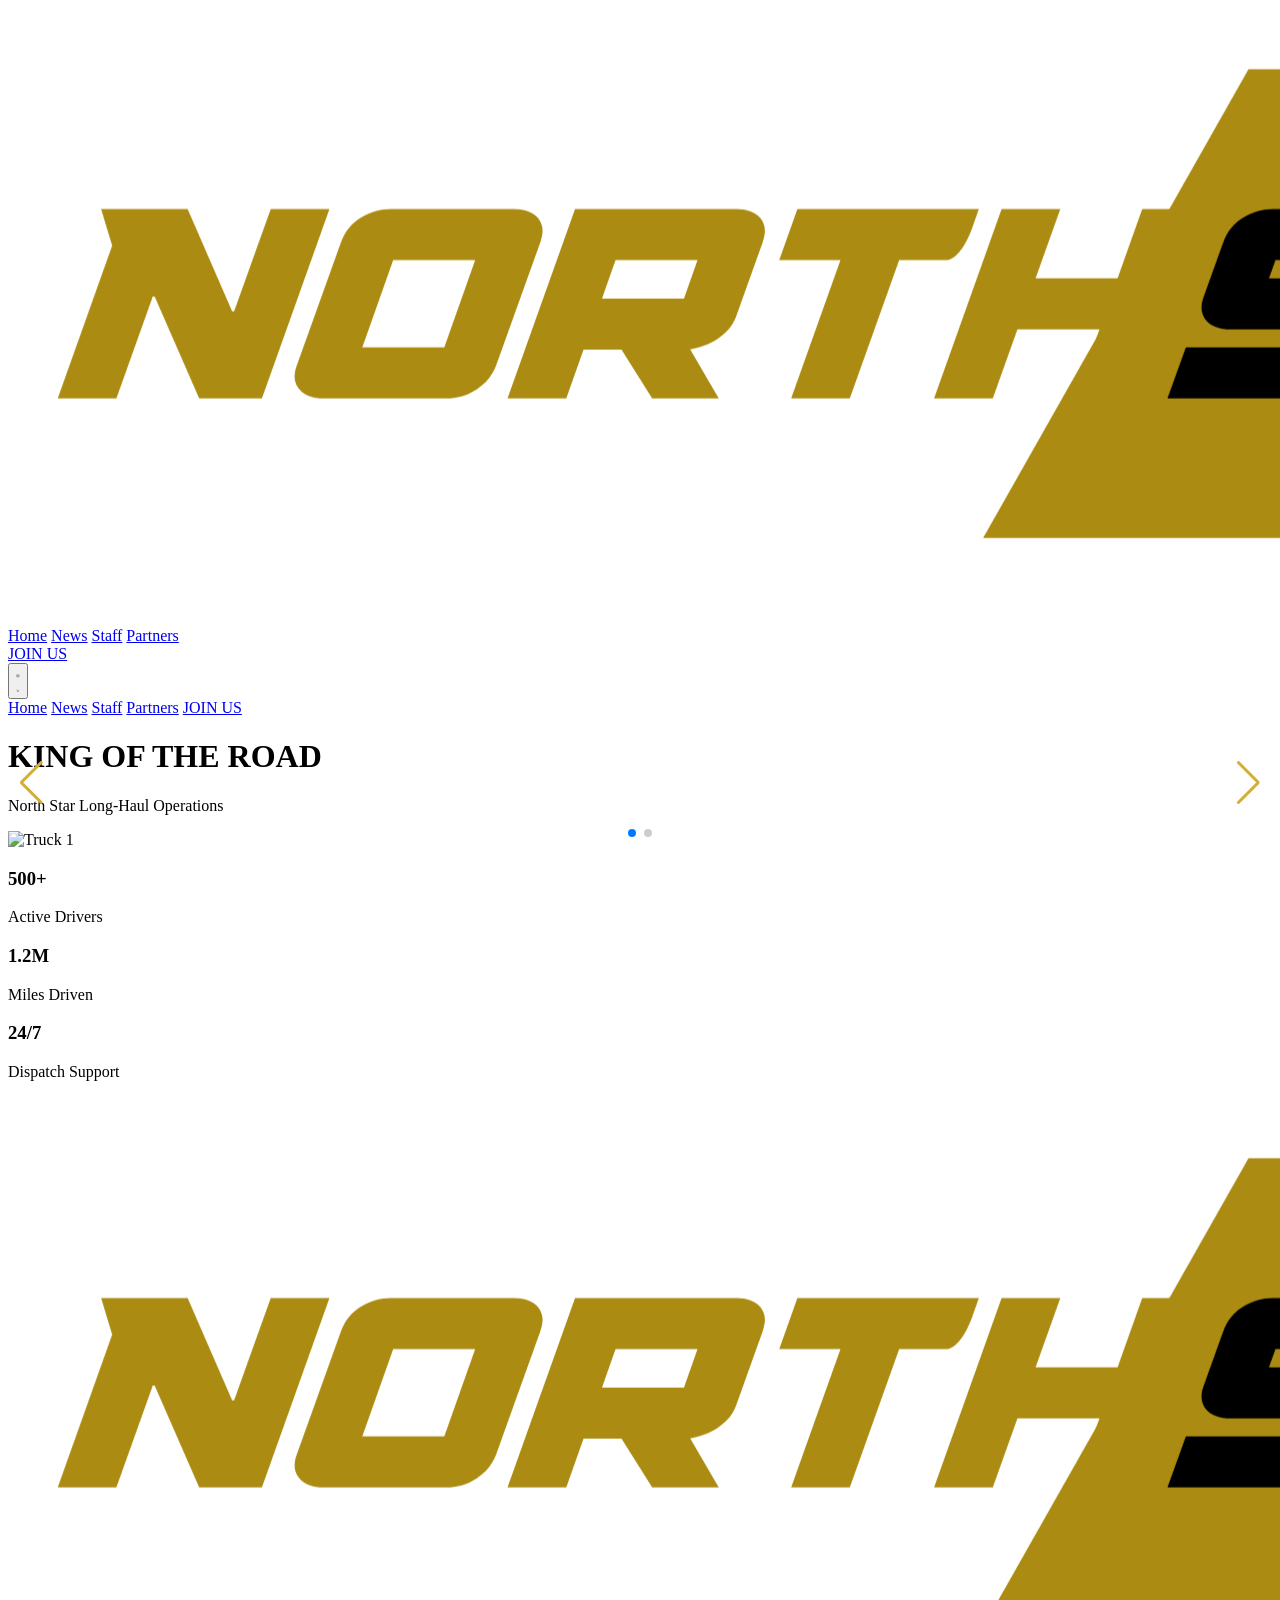
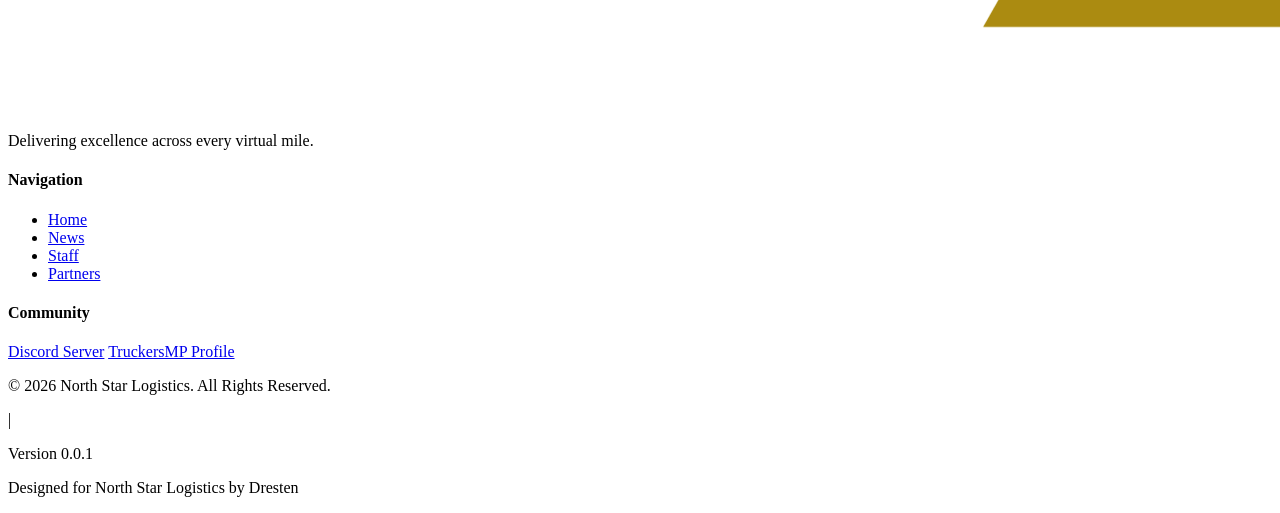
==== index.html @ d7bb45ef "Update logo image source in footer" ====
<!DOCTYPE html>
<html lang="en">
<head>
    <meta charset="UTF-8">
    <meta name="viewport" content="width=device-width, initial-scale=1.0">
    <title>North Star Logistics | Home</title>
    <link href="https://fonts.googleapis.com/css2?family=Viga&display=swap" rel="stylesheet">
    <script src="https://cdn.tailwindcss.com"></script>
    <link rel="stylesheet" href="https://cdn.jsdelivr.net/npm/swiper@11/swiper-bundle.min.css" />
    <link rel="stylesheet" href="style.css">
</head>
<body>

    <!-- Navigation -->
    <nav class="bg-black border-b border-yellow-900/50 relative z-50">
        <div class="max-w-7xl mx-auto px-6 py-4 flex items-center justify-between">
            <a href="index.html" class="flex items-center">
                <img src="NSL Logo.png" alt="North Star Logistics Logo" class="h-10 md:h-12 w-auto object-contain">
            </a>

            <!-- Desktop Links (All Gold) -->
            <div class="hidden md:flex space-x-8 uppercase text-sm tracking-widest font-bold">
                <a href="index.html" class="gold-text hover:text-yellow-400 transition">Home</a>
                <a href="news.html" class="gold-text hover:text-yellow-400 transition">News</a>
                <a href="staff.html" class="gold-text hover:text-yellow-400 transition">Staff</a>
                <a href="partners.html" class="gold-text hover:text-yellow-400 transition">Partners</a>
            </div>

            <!-- Desktop Join Button -->
            <div class="hidden md:block">
                <a href="https://discord.gg/YOUR_INVITE_LINK" target="_blank" rel="noopener noreferrer" class="gold-bg text-black px-6 py-2 rounded-sm font-bold hover:bg-yellow-600 transition inline-block">
                    JOIN US
                </a>
            </div>

            <!-- Mobile Hamburger Button -->
            <button id="mobile-menu-btn" aria-label="Toggle Menu" class="md:hidden gold-text focus:outline-none p-2">
                <svg id="hamburger-icon" class="w-7 h-7" fill="none" stroke="currentColor" viewBox="0 0 24 24"><path stroke-linecap="round" stroke-linejoin="round" stroke-width="2" d="M4 6h16M4 12h16M4 18h16"></path></svg>
                <svg id="close-icon" class="w-7 h-7 hidden" fill="none" stroke="currentColor" viewBox="0 0 24 24"><path stroke-linecap="round" stroke-linejoin="round" stroke-width="2" d="M6 18L18 6M6 6l12 12"></path></svg>
            </button>
        </div>

        <!-- Mobile Menu Dropdown (All Gold) -->
        <div id="mobile-menu" class="hidden md:hidden bg-zinc-950 border-b border-yellow-900/40 px-6 py-6 space-y-4 text-center">
            <a href="index.html" class="block text-lg gold-text uppercase tracking-wider py-1 hover:text-yellow-400 transition">Home</a>
            <a href="news.html" class="block text-lg gold-text uppercase tracking-wider py-1 hover:text-yellow-400 transition">News</a>
            <a href="staff.html" class="block text-lg gold-text uppercase tracking-wider py-1 hover:text-yellow-400 transition">Staff</a>
            <a href="partners.html" class="block text-lg gold-text uppercase tracking-wider py-1 hover:text-yellow-400 transition">Partners</a>
            <a href="https://discord.gg/YOUR_INVITE_LINK" target="_blank" rel="noopener noreferrer" class="gold-bg text-black px-6 py-3 rounded-sm font-bold hover:bg-yellow-600 transition inline-block w-full mt-4">JOIN US</a>
        </div>
    </nav>

    <!-- Carousel Section -->
    <div class="swiper mySwiper">
        <div class="swiper-wrapper">
            <div class="swiper-slide">
                <div class="absolute inset-0 bg-black/50 flex flex-col items-center justify-center text-center p-4">
                    <h1 class="text-5xl md:text-7xl gold-text mb-4">KING OF THE ROAD</h1>
                    <p class="text-xl tracking-widest uppercase">North Star Long-Haul Operations</p>
                </div>
                <img src="https://images.unsplash.com/photo-1601584115197-04ecc0da31d7?auto=format&fit=crop&q=80&w=1600" alt="Truck 1">
            </div>
            <div class="swiper-slide">
                <div class="absolute inset-0 bg-black/50 flex flex-col items-center justify-center text-center p-4">
                    <h1 class="text-5xl md:text-7xl gold-text mb-4">DOMINATE THE HIGHWAY</h1>
                    <p class="text-xl tracking-widest uppercase">Premier Virtual Logistics Fleet</p>
                </div>
                <img src="https://images.unsplash.com/photo-1519003722824-194d4455a60c?auto=format&fit=crop&q=80&w=1600" alt="Truck 2">
            </div>
        </div>
        <div class="swiper-button-next" style="color: #D4AF37;"></div>
        <div class="swiper-button-prev" style="color: #D4AF37;"></div>
        <div class="swiper-pagination"></div>
    </div>

    <!-- Stats Section -->
    <section class="py-20 px-6 max-w-6xl mx-auto">
        <div class="grid grid-cols-1 md:grid-cols-3 gap-8 text-center">
            <div class="stat-card p-8 border border-yellow-900/30 bg-zinc-900/50">
                <h3 class="text-4xl gold-text mb-2">500+</h3>
                <p class="uppercase tracking-tighter text-zinc-400">Active Drivers</p>
            </div>
            <div class="stat-card p-8 border border-yellow-900/30 bg-zinc-900/50">
                <h3 class="text-4xl gold-text mb-2">1.2M</h3>
                <p class="uppercase tracking-tighter text-zinc-400">Miles Driven</p>
            </div>
            <div class="stat-card p-8 border border-yellow-900/30 bg-zinc-900/50">
                <h3 class="text-4xl gold-text mb-2">24/7</h3>
                <p class="uppercase tracking-tighter text-zinc-400">Dispatch Support</p>
            </div>
        </div>
    </section>

    <!-- Footer -->
    <footer class="bg-black border-t border-yellow-900/30 pt-16 pb-8">
        <div class="max-w-7xl mx-auto px-6">
            <div class="grid grid-cols-1 md:grid-cols-3 gap-12 mb-12">
                <div class="space-y-4">
                    <img src="NSL Logo.png" alt="North Star Logistics Logo" class="h-10 w-auto object-contain">
                    <p class="text-zinc-500 text-sm leading-relaxed">
                        Delivering excellence across every virtual mile.
                    </p>
                </div>
                <div class="space-y-4">
                    <h4 class="text-white uppercase tracking-widest text-sm font-bold">Navigation</h4>
                    <ul class="text-zinc-500 text-sm space-y-2">
                        <li><a href="index.html" class="hover:text-yellow-500 transition">Home</a></li>
                        <li><a href="news.html" class="hover:text-yellow-500 transition">News</a></li>
                        <li><a href="staff.html" class="hover:text-yellow-500 transition">Staff</a></li>
                        <li><a href="partners.html" class="hover:text-yellow-500 transition">Partners</a></li>
                    </ul>
                </div>
                <div class="space-y-4">
                    <h4 class="text-white uppercase tracking-widest text-sm font-bold">Community</h4>
                    <div class="flex flex-col space-y-2">
                        <a href="https://discord.gg/YOUR_INVITE_LINK" target="_blank" rel="noopener noreferrer" class="text-zinc-500 hover:text-yellow-500 text-sm transition">Discord Server</a>
                        <a href="https://truckersmp.com/vtc/YOUR_VTC_ID" target="_blank" rel="noopener noreferrer" class="text-zinc-500 hover:text-yellow-500 text-sm transition">TruckersMP Profile</a>
                    </div>
                </div>
            </div>

            <div class="pt-8 border-t border-zinc-900 flex flex-col md:flex-row justify-between items-center text-zinc-600 text-[10px] uppercase tracking-[0.2em]">
                <div class="flex flex-col md:flex-row md:space-x-4 items-center">
                    <p>&copy; 2026 North Star Logistics. All Rights Reserved.</p>
                    <span class="hidden md:inline text-zinc-800">|</span>
                    <p class="gold-text font-bold opacity-80">Version 0.0.1</p>
                </div>
                <p class="mt-2 md:mt-0">Designed for North Star Logistics by Dresten</p>
            </div>
        </div>
    </footer>

    <script src="https://cdn.jsdelivr.net/npm/swiper@11/swiper-bundle.min.js"></script>
    <script>
        var swiper = new Swiper(".mySwiper", {
            loop: true,
            autoplay: { delay: 4000, disableOnInteraction: false },
            pagination: { el: ".swiper-pagination", clickable: true },
            navigation: { nextEl: ".swiper-button-next", prevEl: ".swiper-button-prev" },
        });

        // Mobile Menu Toggle
        const menuBtn = document.getElementById('mobile-menu-btn');
        const mobileMenu = document.getElementById('mobile-menu');
        const hamburgerIcon = document.getElementById('hamburger-icon');
        const closeIcon = document.getElementById('close-icon');

        menuBtn.addEventListener('click', () => {
            mobileMenu.classList.toggle('hidden');
            hamburgerIcon.classList.toggle('hidden');
            closeIcon.classList.toggle('hidden');
        });
    </script>
</body>
</html>
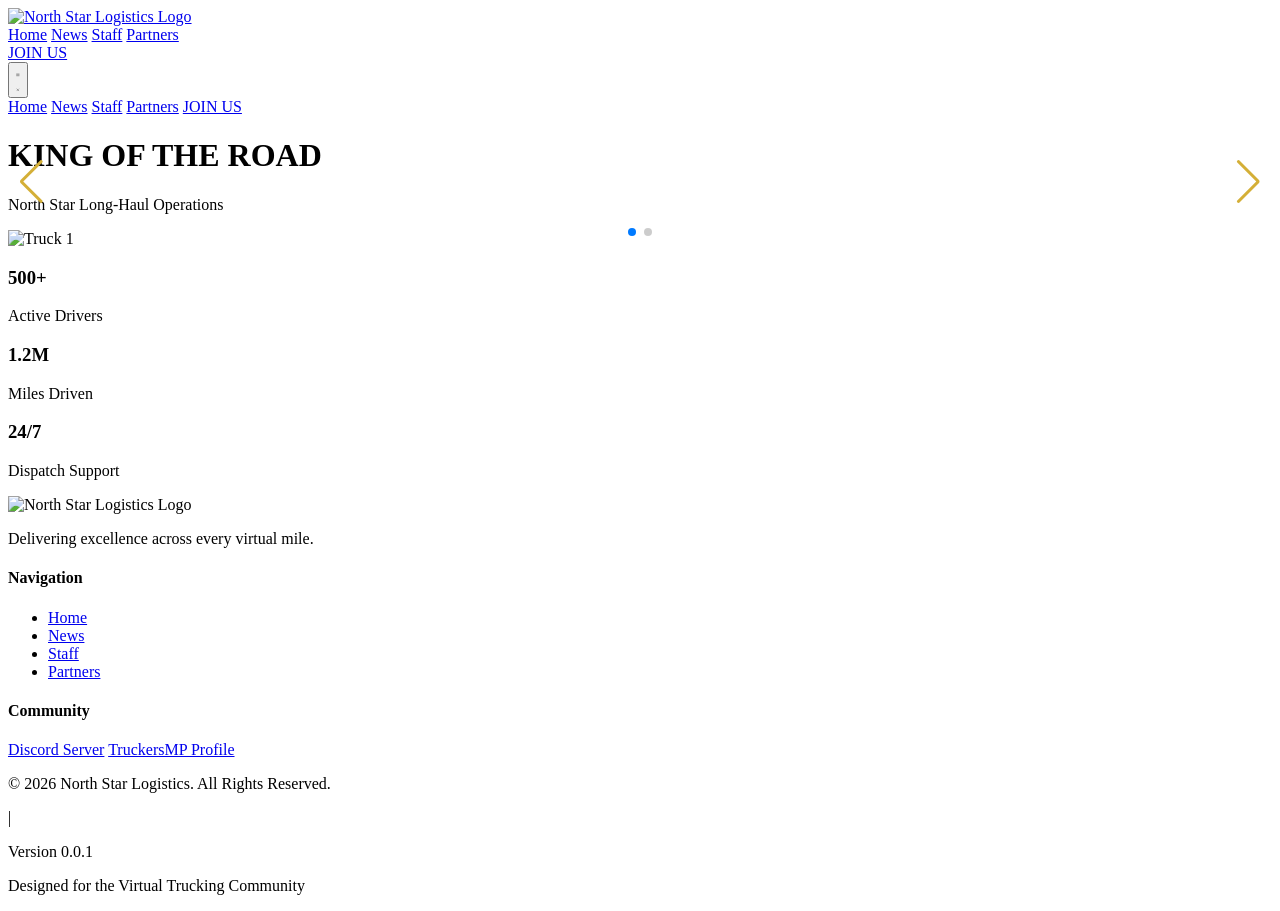
==== commit e0e6c80e: "Update logo and navigation styles in index.html" ====
--- a/index.html
+++ b/index.html
@@ -15,15 +15,15 @@
     <nav class="bg-black border-b border-yellow-900/50 relative z-50">
         <div class="max-w-7xl mx-auto px-6 py-4 flex items-center justify-between">
             <a href="index.html" class="flex items-center">
-                <img src="NSL Logo.png" alt="North Star Logistics Logo" class="h-10 md:h-12 w-auto object-contain">
+                <img src="NST Logo New 2026.png" alt="North Star Logistics Logo" class="h-10 md:h-12 w-auto object-contain">
             </a>
 
-            <!-- Desktop Links (All Gold) -->
+            <!-- Desktop Links (White by default, Gold on hover) -->
             <div class="hidden md:flex space-x-8 uppercase text-sm tracking-widest font-bold">
-                <a href="index.html" class="gold-text hover:text-yellow-400 transition">Home</a>
-                <a href="news.html" class="gold-text hover:text-yellow-400 transition">News</a>
-                <a href="staff.html" class="gold-text hover:text-yellow-400 transition">Staff</a>
-                <a href="partners.html" class="gold-text hover:text-yellow-400 transition">Partners</a>
+                <a href="index.html" class="text-white hover:text-yellow-500 transition duration-300">Home</a>
+                <a href="news.html" class="text-white hover:text-yellow-500 transition duration-300">News</a>
+                <a href="staff.html" class="text-white hover:text-yellow-500 transition duration-300">Staff</a>
+                <a href="partners.html" class="text-white hover:text-yellow-500 transition duration-300">Partners</a>
             </div>
 
             <!-- Desktop Join Button -->
@@ -34,18 +34,18 @@
             </div>
 
             <!-- Mobile Hamburger Button -->
-            <button id="mobile-menu-btn" aria-label="Toggle Menu" class="md:hidden gold-text focus:outline-none p-2">
+            <button id="mobile-menu-btn" aria-label="Toggle Menu" class="md:hidden text-white hover:text-yellow-500 focus:outline-none p-2 transition duration-300">
                 <svg id="hamburger-icon" class="w-7 h-7" fill="none" stroke="currentColor" viewBox="0 0 24 24"><path stroke-linecap="round" stroke-linejoin="round" stroke-width="2" d="M4 6h16M4 12h16M4 18h16"></path></svg>
                 <svg id="close-icon" class="w-7 h-7 hidden" fill="none" stroke="currentColor" viewBox="0 0 24 24"><path stroke-linecap="round" stroke-linejoin="round" stroke-width="2" d="M6 18L18 6M6 6l12 12"></path></svg>
             </button>
         </div>
 
-        <!-- Mobile Menu Dropdown (All Gold) -->
+        <!-- Mobile Menu Dropdown -->
         <div id="mobile-menu" class="hidden md:hidden bg-zinc-950 border-b border-yellow-900/40 px-6 py-6 space-y-4 text-center">
-            <a href="index.html" class="block text-lg gold-text uppercase tracking-wider py-1 hover:text-yellow-400 transition">Home</a>
-            <a href="news.html" class="block text-lg gold-text uppercase tracking-wider py-1 hover:text-yellow-400 transition">News</a>
-            <a href="staff.html" class="block text-lg gold-text uppercase tracking-wider py-1 hover:text-yellow-400 transition">Staff</a>
-            <a href="partners.html" class="block text-lg gold-text uppercase tracking-wider py-1 hover:text-yellow-400 transition">Partners</a>
+            <a href="index.html" class="block text-lg text-white hover:text-yellow-500 uppercase tracking-wider py-1 transition duration-300">Home</a>
+            <a href="news.html" class="block text-lg text-white hover:text-yellow-500 uppercase tracking-wider py-1 transition duration-300">News</a>
+            <a href="staff.html" class="block text-lg text-white hover:text-yellow-500 uppercase tracking-wider py-1 transition duration-300">Staff</a>
+            <a href="partners.html" class="block text-lg text-white hover:text-yellow-500 uppercase tracking-wider py-1 transition duration-300">Partners</a>
             <a href="https://discord.gg/YOUR_INVITE_LINK" target="_blank" rel="noopener noreferrer" class="gold-bg text-black px-6 py-3 rounded-sm font-bold hover:bg-yellow-600 transition inline-block w-full mt-4">JOIN US</a>
         </div>
     </nav>
@@ -96,7 +96,7 @@
         <div class="max-w-7xl mx-auto px-6">
             <div class="grid grid-cols-1 md:grid-cols-3 gap-12 mb-12">
                 <div class="space-y-4">
-                    <img src="NSL Logo.png" alt="North Star Logistics Logo" class="h-10 w-auto object-contain">
+                    <img src="NST Logo New 2026.png" alt="North Star Logistics Logo" class="h-10 w-auto object-contain">
                     <p class="text-zinc-500 text-sm leading-relaxed">
                         Delivering excellence across every virtual mile.
                     </p>
@@ -125,7 +125,7 @@
                     <span class="hidden md:inline text-zinc-800">|</span>
                     <p class="gold-text font-bold opacity-80">Version 0.0.1</p>
                 </div>
-                <p class="mt-2 md:mt-0">Designed for North Star Logistics by Dresten</p>
+                <p class="mt-2 md:mt-0">Designed for the Virtual Trucking Community</p>
             </div>
         </div>
     </footer>
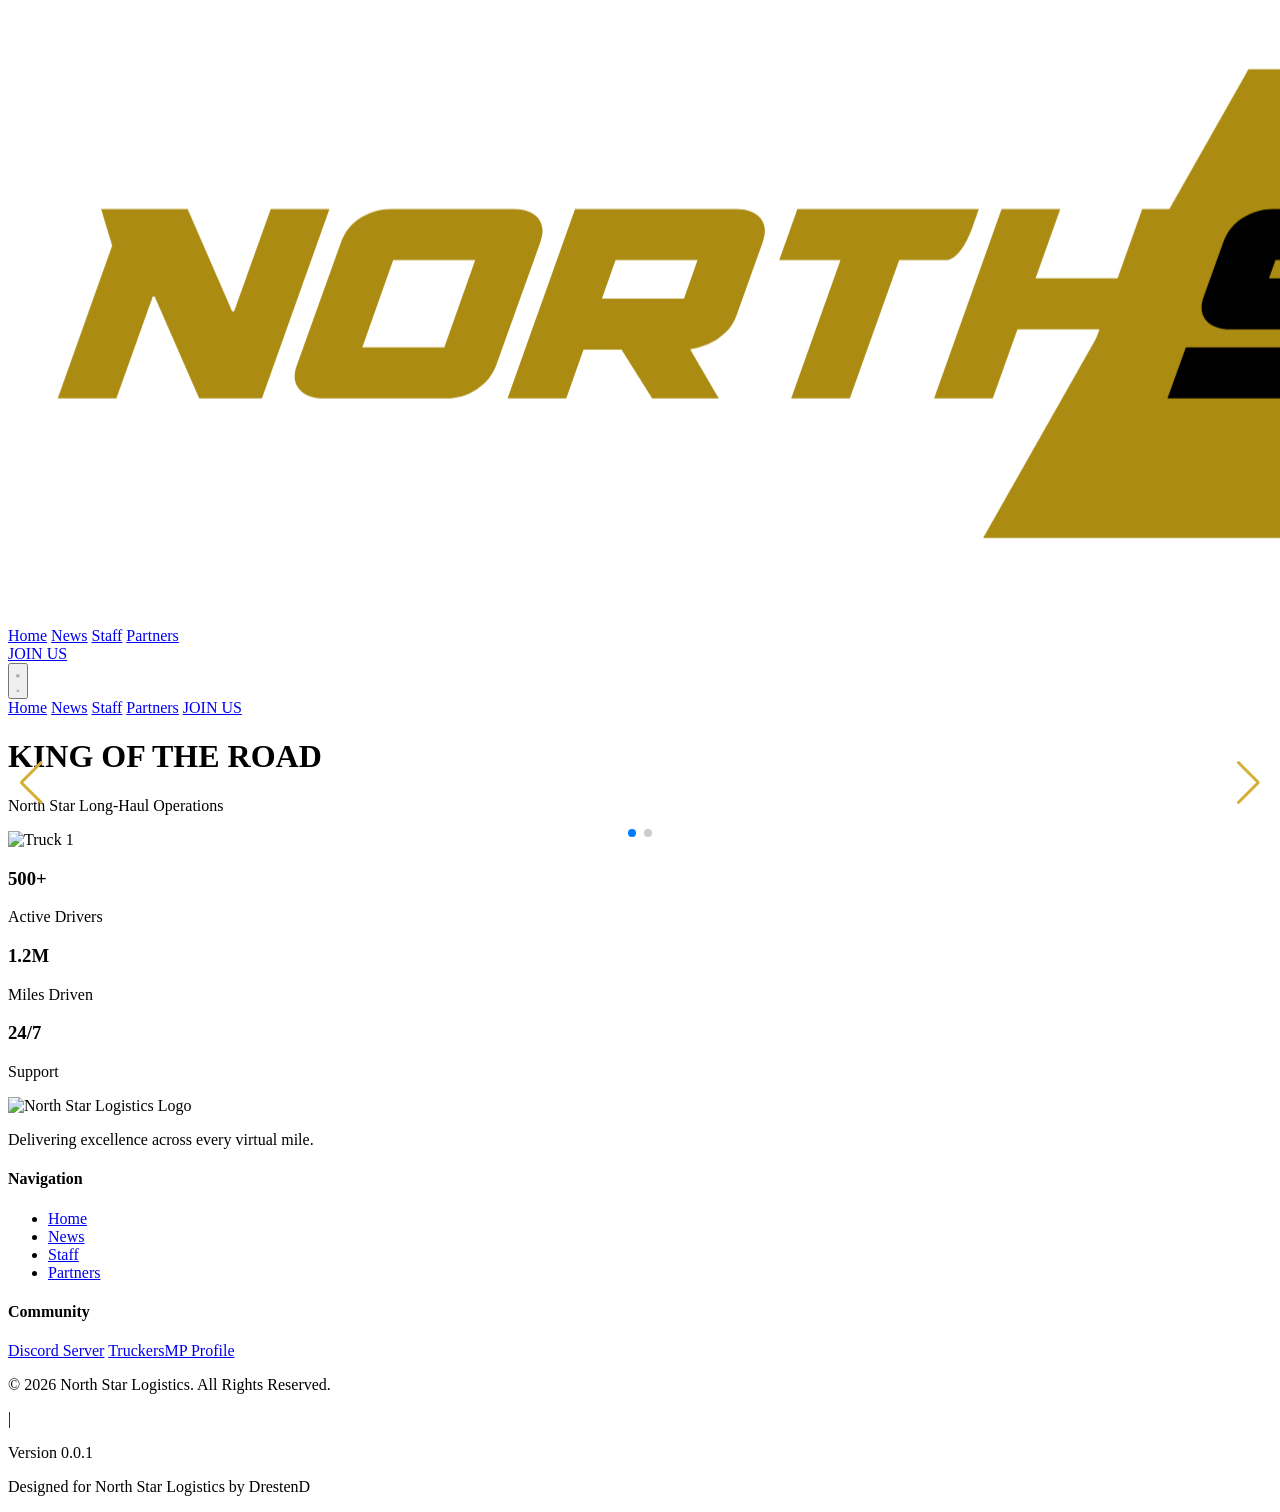
==== commit 3d690b74: "Change logo image and update footer attribution Updated logo image source and modified footer text t" ====
--- a/index.html
+++ b/index.html
@@ -15,7 +15,7 @@
     <nav class="bg-black border-b border-yellow-900/50 relative z-50">
         <div class="max-w-7xl mx-auto px-6 py-4 flex items-center justify-between">
             <a href="index.html" class="flex items-center">
-                <img src="NST Logo New 2026.png" alt="North Star Logistics Logo" class="h-10 md:h-12 w-auto object-contain">
+                <img src="NSL Logo.png" alt="North Star Logistics Logo" class="h-10 md:h-12 w-auto object-contain">
             </a>
 
             <!-- Desktop Links (White by default, Gold on hover) -->
@@ -86,7 +86,7 @@
             </div>
             <div class="stat-card p-8 border border-yellow-900/30 bg-zinc-900/50">
                 <h3 class="text-4xl gold-text mb-2">24/7</h3>
-                <p class="uppercase tracking-tighter text-zinc-400">Dispatch Support</p>
+                <p class="uppercase tracking-tighter text-zinc-400">Support</p>
             </div>
         </div>
     </section>
@@ -125,7 +125,7 @@
                     <span class="hidden md:inline text-zinc-800">|</span>
                     <p class="gold-text font-bold opacity-80">Version 0.0.1</p>
                 </div>
-                <p class="mt-2 md:mt-0">Designed for the Virtual Trucking Community</p>
+                <p class="mt-2 md:mt-0">Designed for North Star Logistics by DrestenD</p>
             </div>
         </div>
     </footer>
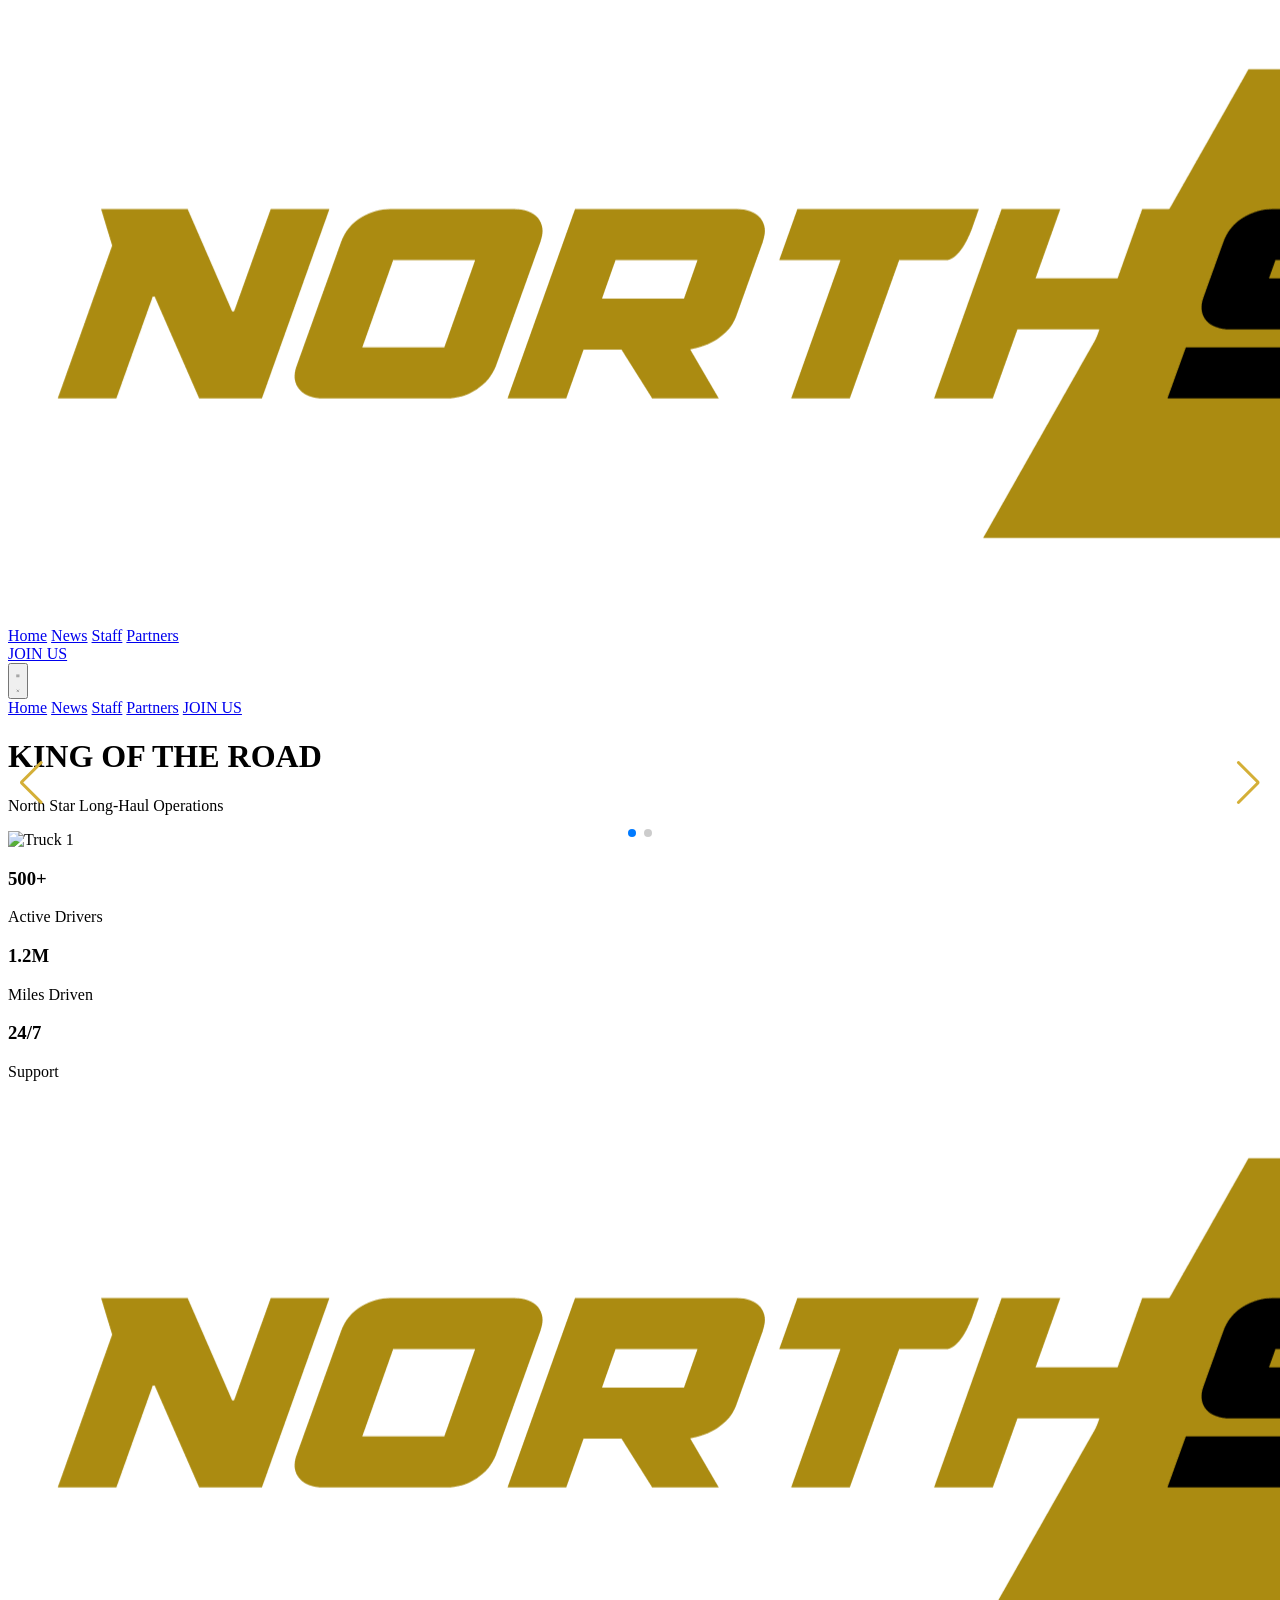
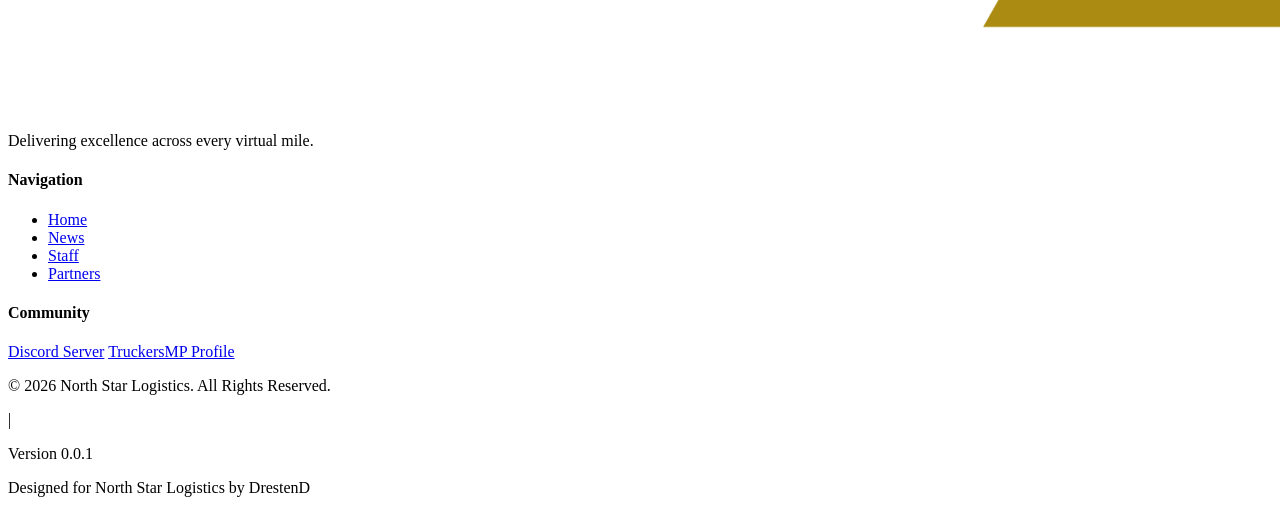
==== commit 45805abc: "Update logo image source in footer" ====
--- a/index.html
+++ b/index.html
@@ -96,7 +96,7 @@
         <div class="max-w-7xl mx-auto px-6">
             <div class="grid grid-cols-1 md:grid-cols-3 gap-12 mb-12">
                 <div class="space-y-4">
-                    <img src="NST Logo New 2026.png" alt="North Star Logistics Logo" class="h-10 w-auto object-contain">
+                    <img src="NSL Logo.png" alt="North Star Logistics Logo" class="h-10 w-auto object-contain">
                     <p class="text-zinc-500 text-sm leading-relaxed">
                         Delivering excellence across every virtual mile.
                     </p>
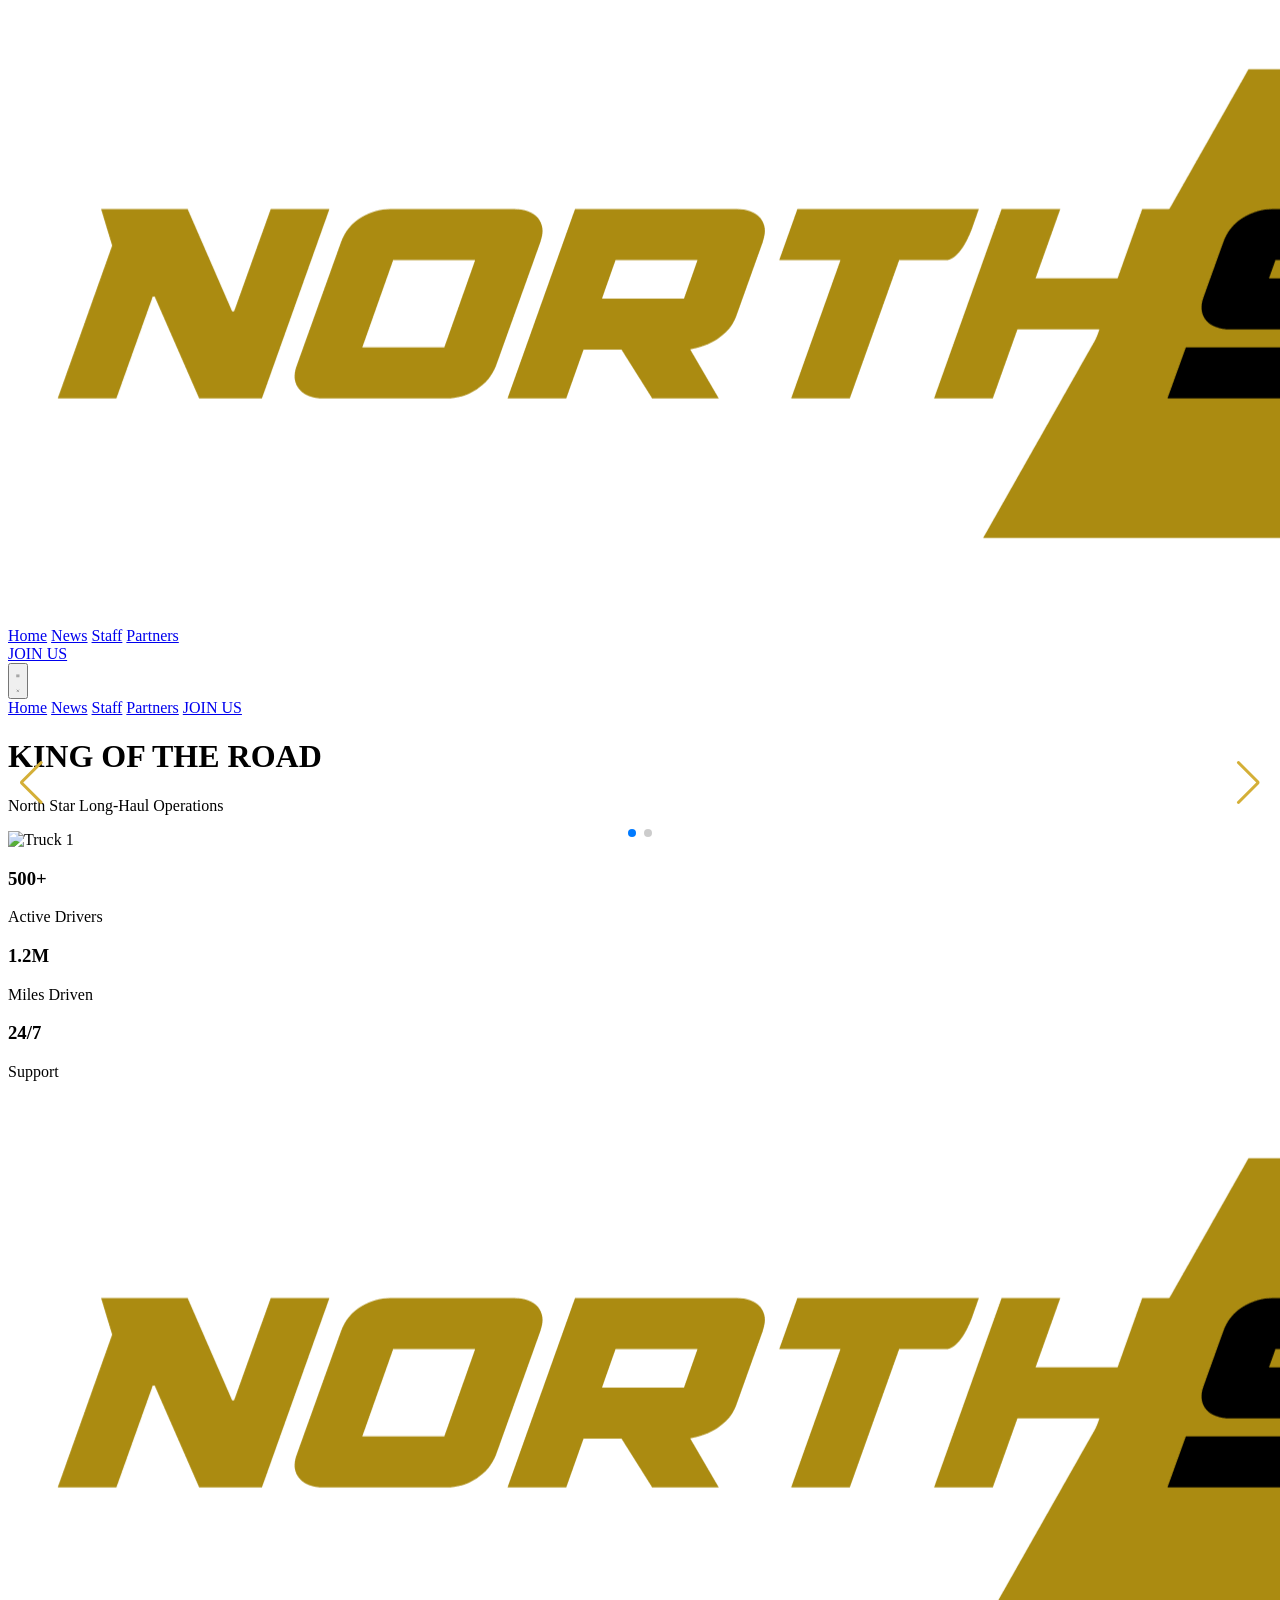
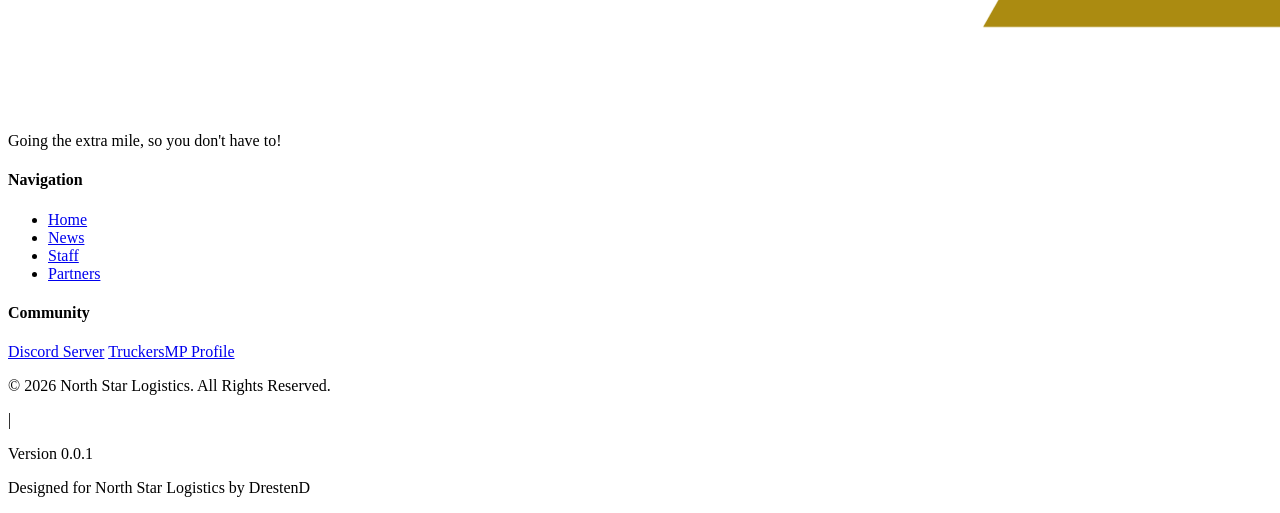
==== commit e0aea6e5: "Update tagline in index.html" ====
--- a/index.html
+++ b/index.html
@@ -98,7 +98,7 @@
                 <div class="space-y-4">
                     <img src="NSL Logo.png" alt="North Star Logistics Logo" class="h-10 w-auto object-contain">
                     <p class="text-zinc-500 text-sm leading-relaxed">
-                        Delivering excellence across every virtual mile.
+                        Going the extra mile, so you don't have to!
                     </p>
                 </div>
                 <div class="space-y-4">
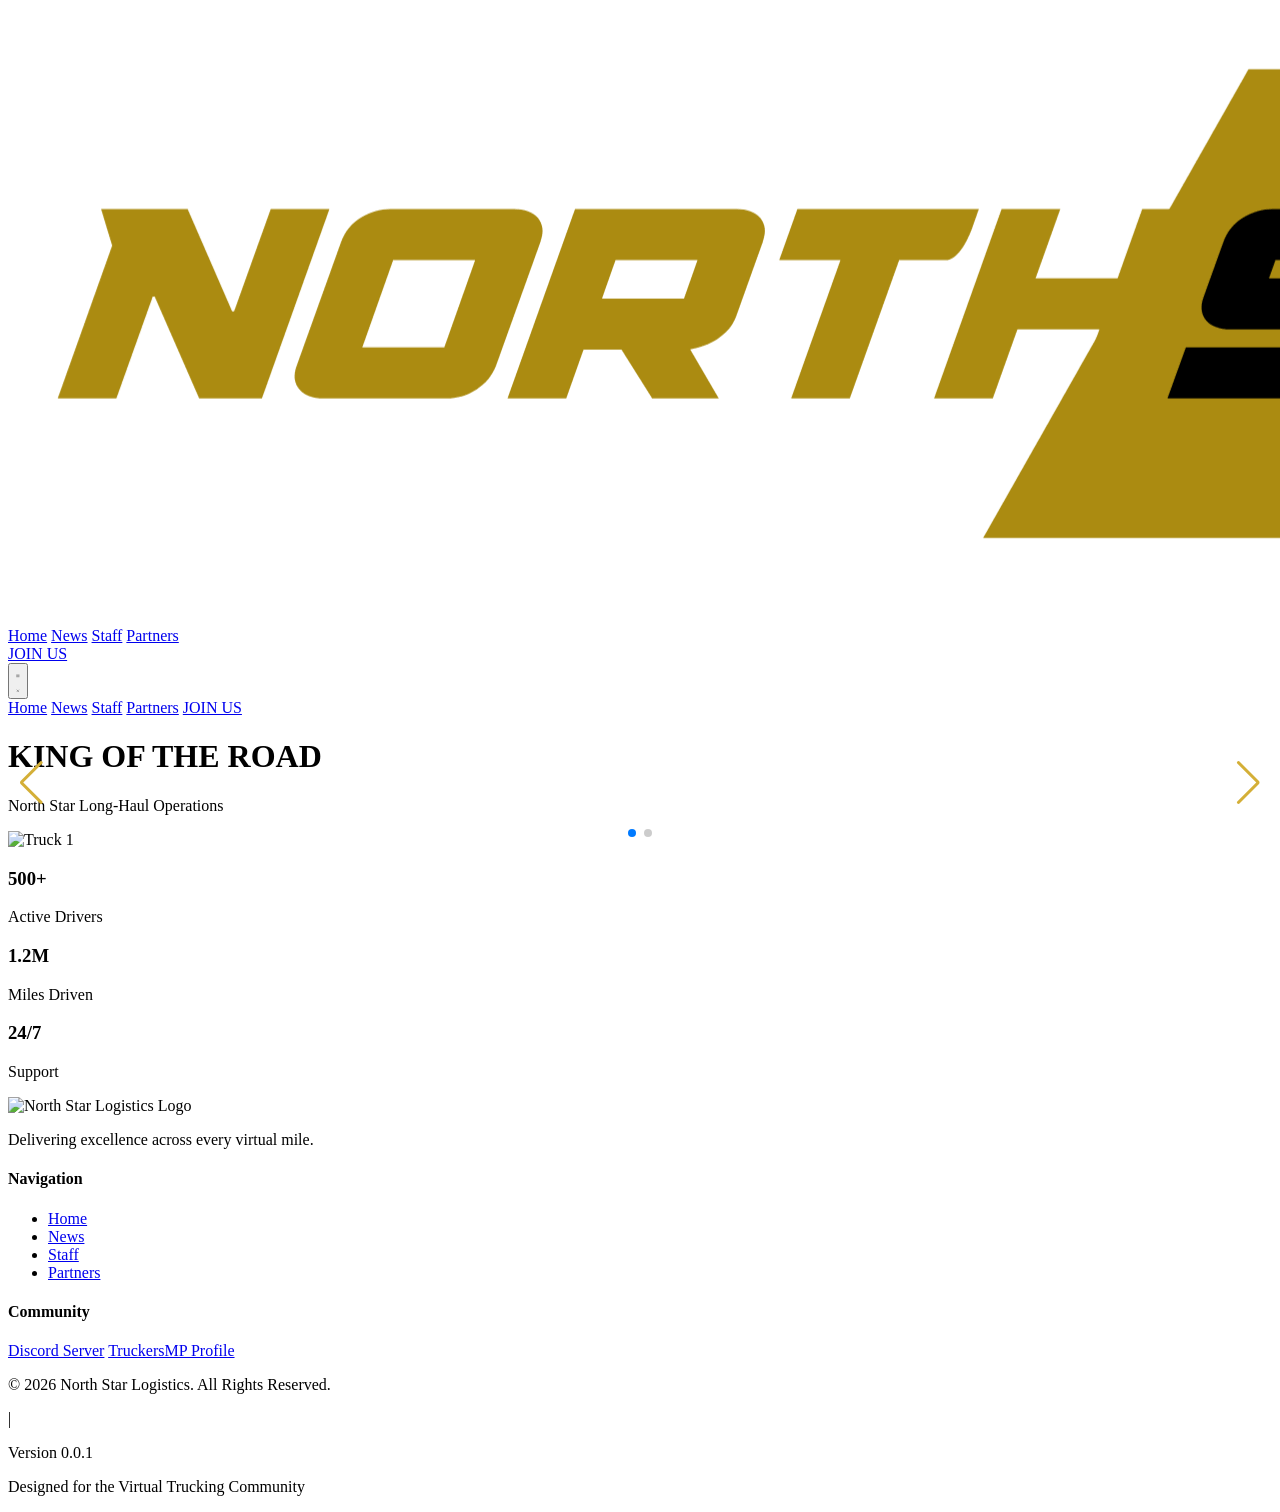
==== commit da1925bd: "Revamp footer with Northern Lights graphic accent Updated footer section with new logo and text." ====
--- a/index.html
+++ b/index.html
@@ -91,45 +91,45 @@
         </div>
     </section>
 
-    <!-- Footer -->
-    <footer class="bg-black border-t border-yellow-900/30 pt-16 pb-8">
-        <div class="max-w-7xl mx-auto px-6">
-            <div class="grid grid-cols-1 md:grid-cols-3 gap-12 mb-12">
-                <div class="space-y-4">
-                    <img src="NSL Logo.png" alt="North Star Logistics Logo" class="h-10 w-auto object-contain">
-                    <p class="text-zinc-500 text-sm leading-relaxed">
-                        Going the extra mile, so you don't have to!
-                    </p>
-                </div>
-                <div class="space-y-4">
-                    <h4 class="text-white uppercase tracking-widest text-sm font-bold">Navigation</h4>
-                    <ul class="text-zinc-500 text-sm space-y-2">
-                        <li><a href="index.html" class="hover:text-yellow-500 transition">Home</a></li>
-                        <li><a href="news.html" class="hover:text-yellow-500 transition">News</a></li>
-                        <li><a href="staff.html" class="hover:text-yellow-500 transition">Staff</a></li>
-                        <li><a href="partners.html" class="hover:text-yellow-500 transition">Partners</a></li>
-                    </ul>
-                </div>
-                <div class="space-y-4">
-                    <h4 class="text-white uppercase tracking-widest text-sm font-bold">Community</h4>
-                    <div class="flex flex-col space-y-2">
-                        <a href="https://discord.gg/YOUR_INVITE_LINK" target="_blank" rel="noopener noreferrer" class="text-zinc-500 hover:text-yellow-500 text-sm transition">Discord Server</a>
-                        <a href="https://truckersmp.com/vtc/YOUR_VTC_ID" target="_blank" rel="noopener noreferrer" class="text-zinc-500 hover:text-yellow-500 text-sm transition">TruckersMP Profile</a>
-                    </div>
+    <!-- Footer with Northern Lights Graphic Accent -->
+<footer class="bg-black border-t border-yellow-900/30 pt-16 pb-8 aurora-footer relative">
+    <div class="max-w-7xl mx-auto px-6 relative z-10">
+        <div class="grid grid-cols-1 md:grid-cols-3 gap-12 mb-12">
+            <div class="space-y-4">
+                <img src="NST Logo New 2026.png" alt="North Star Logistics Logo" class="h-10 w-auto object-contain">
+                <p class="text-zinc-500 text-sm leading-relaxed">
+                    Delivering excellence across every virtual mile.
+                </p>
+            </div>
+            <div class="space-y-4">
+                <h4 class="text-white uppercase tracking-widest text-sm font-bold">Navigation</h4>
+                <ul class="text-zinc-500 text-sm space-y-2">
+                    <li><a href="index.html" class="hover:text-yellow-500 transition">Home</a></li>
+                    <li><a href="news.html" class="hover:text-yellow-500 transition">News</a></li>
+                    <li><a href="staff.html" class="hover:text-yellow-500 transition">Staff</a></li>
+                    <li><a href="partners.html" class="hover:text-yellow-500 transition">Partners</a></li>
+                </ul>
+            </div>
+            <div class="space-y-4">
+                <h4 class="text-white uppercase tracking-widest text-sm font-bold">Community</h4>
+                <div class="flex flex-col space-y-2">
+                    <a href="https://discord.gg/YOUR_INVITE_LINK" target="_blank" rel="noopener noreferrer" class="text-zinc-500 hover:text-yellow-500 text-sm transition">Discord Server</a>
+                    <a href="https://truckersmp.com/vtc/YOUR_VTC_ID" target="_blank" rel="noopener noreferrer" class="text-zinc-500 hover:text-yellow-500 text-sm transition">TruckersMP Profile</a>
                 </div>
             </div>
+        </div>
 
-            <div class="pt-8 border-t border-zinc-900 flex flex-col md:flex-row justify-between items-center text-zinc-600 text-[10px] uppercase tracking-[0.2em]">
-                <div class="flex flex-col md:flex-row md:space-x-4 items-center">
-                    <p>&copy; 2026 North Star Logistics. All Rights Reserved.</p>
-                    <span class="hidden md:inline text-zinc-800">|</span>
-                    <p class="gold-text font-bold opacity-80">Version 0.0.1</p>
-                </div>
-                <p class="mt-2 md:mt-0">Designed for North Star Logistics by DrestenD</p>
+        <div class="pt-8 border-t border-zinc-900 flex flex-col md:flex-row justify-between items-center text-zinc-600 text-[10px] uppercase tracking-[0.2em]">
+            <div class="flex flex-col md:flex-row md:space-x-4 items-center">
+                <p>&copy; 2026 North Star Logistics. All Rights Reserved.</p>
+                <span class="hidden md:inline text-zinc-800">|</span>
+                <p class="gold-text font-bold opacity-80">Version 0.0.1</p>
             </div>
+            <p class="mt-2 md:mt-0">Designed for the Virtual Trucking Community</p>
         </div>
-    </footer>
-
+    </div>
+</footer>
+    
     <script src="https://cdn.jsdelivr.net/npm/swiper@11/swiper-bundle.min.js"></script>
     <script>
         var swiper = new Swiper(".mySwiper", {
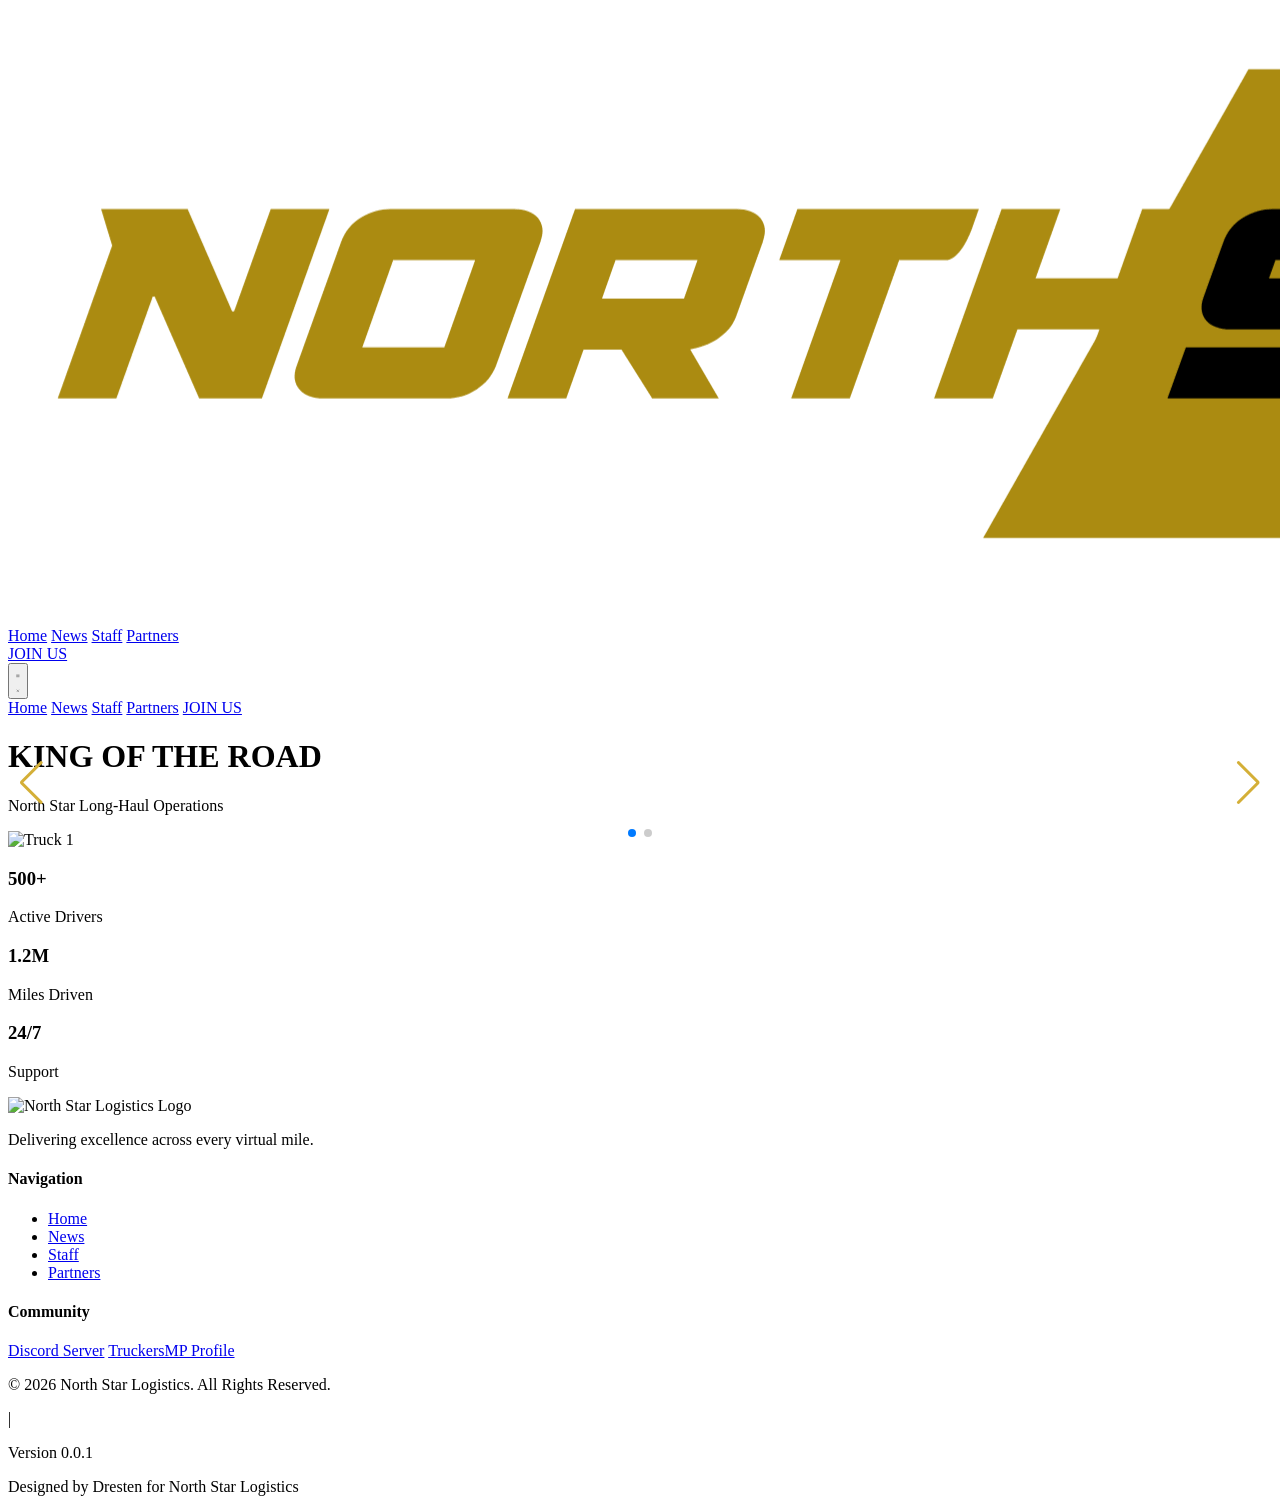
==== commit e9ea632f: "Update footer design credit text" ====
--- a/index.html
+++ b/index.html
@@ -125,7 +125,7 @@
                 <span class="hidden md:inline text-zinc-800">|</span>
                 <p class="gold-text font-bold opacity-80">Version 0.0.1</p>
             </div>
-            <p class="mt-2 md:mt-0">Designed for the Virtual Trucking Community</p>
+            <p class="mt-2 md:mt-0">Designed by Dresten for North Star Logistics</p>
         </div>
     </div>
 </footer>
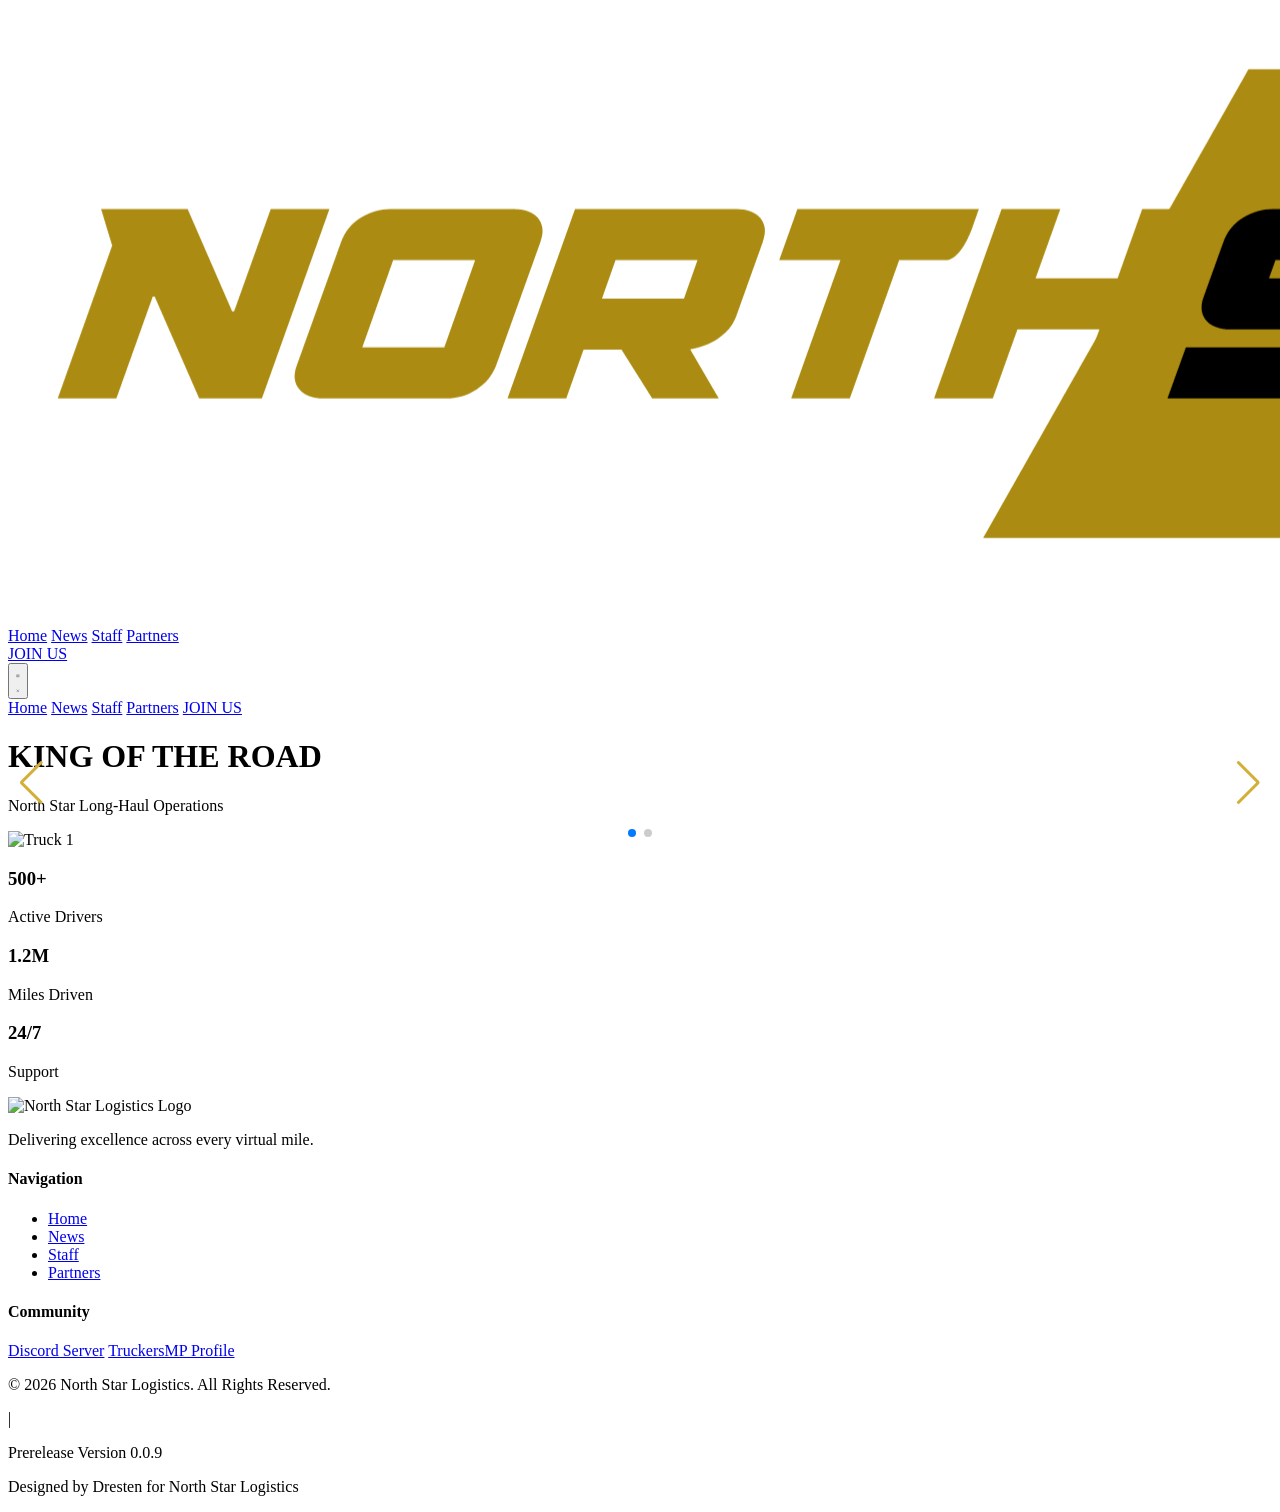
==== commit 8e412834: "Update version number to Prerelease 0.0.9" ====
--- a/index.html
+++ b/index.html
@@ -123,7 +123,7 @@
             <div class="flex flex-col md:flex-row md:space-x-4 items-center">
                 <p>&copy; 2026 North Star Logistics. All Rights Reserved.</p>
                 <span class="hidden md:inline text-zinc-800">|</span>
-                <p class="gold-text font-bold opacity-80">Version 0.0.1</p>
+                <p class="gold-text font-bold opacity-80">Prerelease Version 0.0.9</p>
             </div>
             <p class="mt-2 md:mt-0">Designed by Dresten for North Star Logistics</p>
         </div>
